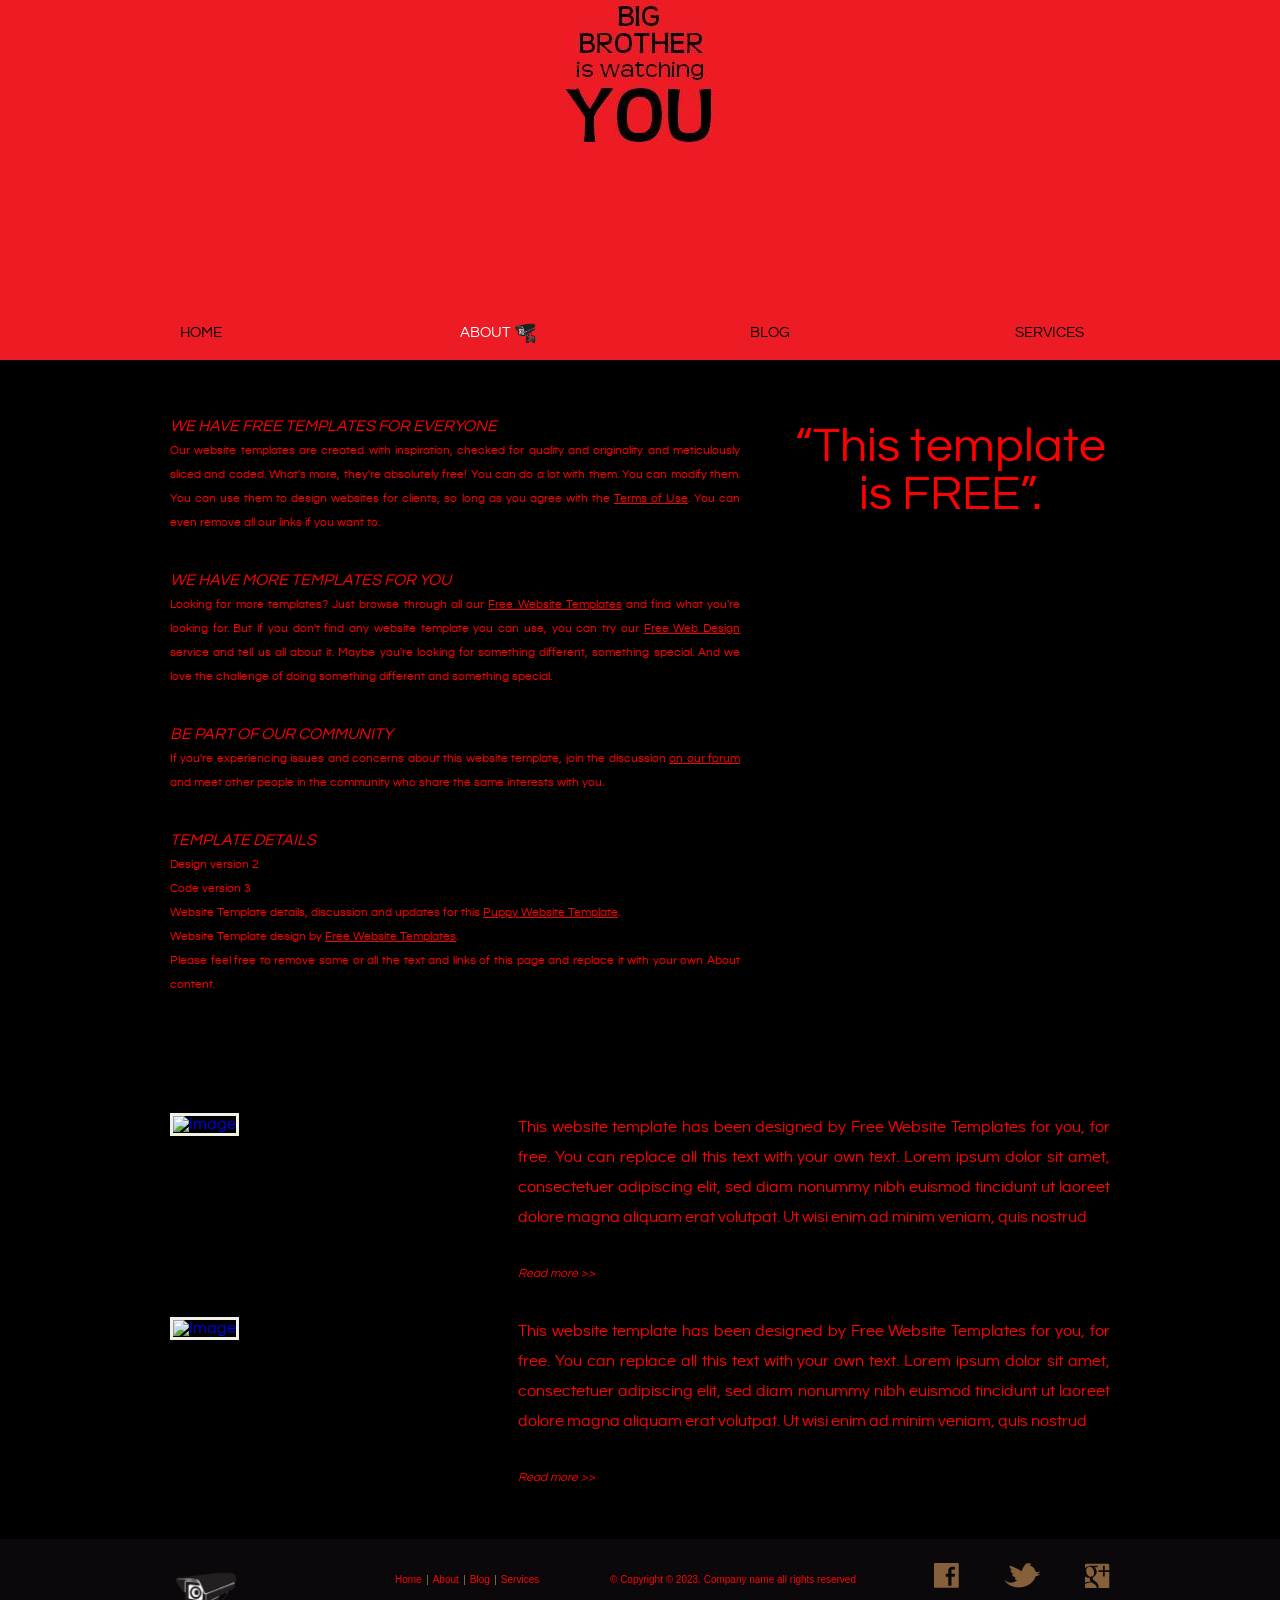
==== about.html @ 671e27ec "inital files" ====
<!DOCTYPE html>
<!-- Website template by freewebsitetemplates.com -->
<html>
<head>
	<meta charset="UTF-8">
	<title>About - Puppy Website Template</title>
	<link rel="stylesheet" type="text/css" href="css/style.css">
</head>
<body>
	<div id="header">
		<div>
			<a href="index.html" class="logo">PugSureWoi</a>
			<ul>
				<li>
					<a class="home" href="index.html">Home</a>
				</li>
				<li class="current">
					<a class="about" href="about.html">About</a>
				</li>
				<li>
					<a class="blog" href="blog.html">Blog</a>
				</li>
				<li>
					<a class="services" href="services.html">Services</a>
				</li>
			</ul>
		</div>
	</div>
	<div id="body">
		<div id="background">
			<div>
				<div class="about">
					<h3>We Have Free Templates for Everyone</h3>
					<p>
						Our website templates are created with inspiration, checked for quality and originality and meticulously sliced and coded. What&#39;s more, they&#39;re absolutely free! You can do a lot with them. You can modify them. You can use them to design websites for clients, so long as you agree with the <a href="http://www.freewebsitetemplates.com/about/terms">Terms of Use</a>. You can even remove all our links if you want to.
					</p>
					<h3>We Have More Templates for You</h3>
					<p>
						Looking for more templates? Just browse through all our <a href="http://www.freewebsitetemplates.com/">Free Website Templates</a> and find what you&#39;re looking for. But if you don&#39;t find any website template you can use, you can try our <a href="http://www.freewebsitetemplates.com/freewebdesign/">Free Web Design</a> service and tell us all about it. Maybe you&#39;re looking for something different, something special. And we love the challenge of doing something different and something special.
					</p>
					<h3>Be Part of Our Community</h3>
					<p>
						If you&#39;re experiencing issues and concerns about this website template, join the discussion <a href="http://www.freewebsitetemplates.com/forums/">on our forum</a> and meet other people in the community who share the same interests with you.
					</p>
					<h3>Template details</h3>
					<p>
						Design version 2<br>Code version 3<br>Website Template details, discussion and updates for this <a href="http://www.freewebsitetemplates.com/discuss/puppy/">Puppy Website Template</a>.<br>Website Template design by <a href="http://www.freewebsitetemplates.com/">Free Website Templates</a>.<br>Please feel free to remove some or all the text and links of this page and replace it with your own About content.
					</p>
				</div>
				<span>&#8220;This template is FREE&#8221;.</span>
			</div>
		</div>
		<div id="section">
			<ul>
				<li>
					<a href="blog.html"><img src="images/dog2.jpg" alt="Image"></a>
					<div>
						<p>
							This website template has been designed by Free Website Templates for you, for free. You can replace all this text with your own text. Lorem ipsum dolor sit amet, consectetuer adipiscing elit, sed diam nonummy nibh euismod tincidunt ut laoreet dolore magna aliquam erat volutpat. Ut wisi enim ad minim veniam, quis nostrud
						</p>
						<a href="blog.html" class="readmore">Read more &gt;&gt;</a>
					</div>
				</li>
				<li>
					<a href="blog.html"><img src="images/dog2.jpg" alt="Image"></a>
					<div>
						<p>
							This website template has been designed by Free Website Templates for you, for free. You can replace all this text with your own text. Lorem ipsum dolor sit amet, consectetuer adipiscing elit, sed diam nonummy nibh euismod tincidunt ut laoreet dolore magna aliquam erat volutpat. Ut wisi enim ad minim veniam, quis nostrud
						</p>
						<a href="blog.html" class="readmore">Read more &gt;&gt;</a>
					</div>
				</li>
			</ul>
		</div>
	</div>
	<div id="footer">
		<div class="logo">
			<a href="index.html"><img src="images/CCTV-Camera-PNG.png" alt="Logo"></a>
		</div>
		<ul>
			<li>
				<a href="index.html">Home</a>
			</li>
			<li>
				<a href="about.html">About</a>
			</li>
			<li>
				<a href="blog.html">Blog</a>
			</li>
			<li>
				<a href="services.html">Services</a>
			</li>
		</ul>
		<p>
			&copy; Copyright &copy; 2023. Company name all rights reserved
		</p>
		<div id="connect">
			<a href="http://freewebsitetemplates.com/go/facebook/" target="_blank" id="facebook">Facebook</a>
			<a href="http://freewebsitetemplates.com/go/twitter/" target="_blank" id="twitter">Twitter</a>
			<a href="http://freewebsitetemplates.com/go/googleplus/" target="_blank" id="googleplus">Google&#43;</a>
		</div>
	</div>
</body>
</html>
---- css/style.css ----
/* Website template by freewebsitetemplates.com */
body {
	background: #0b080c;
	color: red;
	font-family: 'QuestrialRegular';
	font-size: 16px;
	margin: 0;
	min-width: 940px;
	padding: 0;
}
@font-face {
	font-family: 'QuestrialRegular';
	src: url('../fonts/questrial-regular-webfont.eot');
	src: url('../fonts/questrial-regular-webfont.eot?#iefix') format('embedded-opentype'),
	url('../fonts/questrial-regular-webfont.woff') format('woff'),
	url('../fonts/questrial-regular-webfont.ttf') format('truetype'),
	url('../fonts/questrial-regular-webfont.svg#QuestrialRegular') format('svg');
	font-weight: normal;
	font-style: normal;
}
a {
	outline: none;
}
img {
	border: 0;
}
#header {
	background: #ED1B24;
	height: 360px;
	position: relative;
	width: 100%;
	z-index: 2;
}
#header div {
	margin: 0 auto;
	width: 940px;
}
#header div a.logo {
	background: url(../images/Big_Brother_Is_Watching_You.jpg) no-repeat center top;
	display: block;
	height: 306px;
	text-indent: -99999px;
}
#header div ul {
	list-style: none;
	margin: 0;
	overflow: hidden;
	padding: 0;
}
#header div ul li {
	float: left;
	margin: 0 0 0 0;
	position: relative;
	width: 235px;
}
#header div ul li.current a,
#header div ul li.current a:hover,
#header div ul li a:hover {
	background: url(../images/CCTV-Camera-PNG.png) no-repeat right center;
	background-size: 25px 25px;
	color: white;
}
#header div ul li a:hover {
	background: none;
}
#header div ul li a {
	background: none;
	color: black;
	display: inline-block;
	font-size: 15px;
	height: 54px;
	line-height: 54px;
	padding: 0;
	text-decoration: none;
	text-transform: uppercase;
}
#header div ul li a.home {
	padding: 0 28px 0 10px;
}
#header div ul li a.about {
	padding: 0 28px 0 55px;
}
#header div ul li a.blog {
	padding: 0 28px 0 110px;
}
#header div ul li a.services {
	padding: 0 28px 0 140px;
}
#body {
	background: black url(../images/CCTV-Camera-PNG.png) no-repeat center;
	width: 100%;
}
#body div#background {
	background: black;
	min-height: 420px;
	padding: 0;
	width: auto;
}
#body div#background div {
	margin: 0 auto;
	overflow: hidden;
	padding: 55px 0 80px;
	width: 940px;
}
#body div#background div div {
	margin: 0;
	padding: 0;
	width: 570px;
}
#body div#background div div div {
	padding: 61px 0 0 20px;
	width: 520px;
}
#body div#background div div div h1 {
	color: red;
	font-size: 48px;
	font-weight: normal;
	line-height: 50px;
	margin: 0;
}
#body div#background div p {
	color: red;
	line-height: 30px;
	margin: 15px 0 0;
	text-align: justify;
}
p a {
	color: red;
}
p a:hover {
	color: red;
}
#body div#background div div div p a:hover,
#body div#section ul li div p a:hover,
#body div div#content div p a:hover {
	text-decoration: underline;
}
#body div#background div div.about {
	float: left;
	padding: 0;
}
#body div#background div div.about h3 {
	color: red;
	font-size: 16px;
	font-style: italic;
	font-weight: normal;
	line-height: 24px;
	margin: 34px 0 0;
	text-transform: uppercase;
}
#body div#background div div.about h3:first-child {
	margin: 0;
}
#body div#background div div.about p {
	font-size: 12px;
	line-height: 24px;
	margin: 0;
}
#body div#background div span {
	color: red;
	display: block;
	float: right;
	font-size: 48px;
	font-weight: normal;
	line-height: 48px;
	margin: 8px 0 0;
	text-align: center;
	width: 320px;
}
#body div#section {
	background: black;
	padding: 0;
	width: 100%;
}
#body div ul {
	list-style: none;
	margin: 0 auto;
	min-height: 400px;
	padding: 0 0 42px;
	width: 940px;
}
#body div ul li {
	display: block;
	height: 180px;
	overflow: hidden;
	padding: 24px 0 0;
}
#body div ul li:first-child {
	padding: 66px 0 0;
}
#body div#section ul li:first-child {
	padding: 36px 0 0;
}
#body div ul li a img {
	border: 3px solid #f2f1e6;
	display: block;
	float: left;
	filter: alpha(opacity=100);/* Needed for IE8 and old versions */
	opacity: 1;
}
#body div ul li a img:hover {
	filter: alpha(opacity=90);/* Needed for IE8 and old versions */
	opacity: 0.9;
}
#body div ul li div {
	float: right;
	padding: 0;
	width: 592px;
}
#body div#section ul li div p {
	color: red;
	line-height: 30px;
	margin: 0;
	padding: 0 0 30px;
	text-align: justify;
}
#body div ul li div p {
	color: red;
	line-height: 30px;
	margin: 0;
	padding: 0 0 30px;
	text-align: justify;
}
#body div ul li div p a {
	color: #EEB58C;
}
#body div ul li div a.readmore {
	color: red;
	display: inline-block;
	font-size: 12px;
	font-style: italic;
	line-height: 22px;
	text-decoration: none;
}
#body div ul li div a.readmore:hover {
	color: white;
}
#footer ul li a:hover {
	color: white;
}
#body div {
	margin: 0 auto;
	padding: 40px 0 80px;
	width: 940px;
}
#body div div.blog {
	color: red;
	font-size: 12px;
	line-height: 22px;
	margin: 0;
	padding: 0;
	width: auto;
}
#body div div.blog a {
	color: red;
	text-decoration: none;
}
#body div div.blog a:hover,
#body div div#content div a.back:hover {
	color: red;
}
#body div div#content {
	margin: 45px 0 0;
	overflow: hidden;
	padding: 0;
	width: auto;
}
#body div div#content div:first-child {
	float: left;
	width: 282px;
}
#body div div#content div:first-child a img {
	border: 3px solid #F2F1E6;
	display: block;
	margin: 0 0 37px;
	filter: alpha(opacity=100);/* Needed for IE8 and old versions */
	opacity: 1;
}
#body div div#content div:first-child a img:hover {
	filter: alpha(opacity=90);/* Needed for IE8 and old versions */
	opacity: 0.9;
}
#body div div#content div {
	float: right;
	padding: 0;
	width: 595px; 
}
#body div div#content div p {
	line-height: 30px;
	margin: 0 0 45px;
	text-align: justify;
}
#body div div#content div p a {
	color: #ffffff;
}
#body div div#content div a.back {
	color: #585758;
	display: block;
	font-size: 12px;
	font-style: italic;
	line-height: 22px;
	text-decoration: none;
}
#body div div#paging {
	font-family: Arial, Helvetica, sans-serif;
	font-size: 12px;
	line-height: 20px;
	margin: 80px 0 0;
	padding: 0;
	text-align: center;
	width: 940px;
}
#body div div#paging span {
	display: inline;
	height: auto;
	margin: 0;
	width: auto;
}
#body div div#paging span a,
#body div div#paging ul li a {
	color: #727272;
	display: inline;
	text-decoration: none;
	text-shadow: 0 1px #e4e3e3;
}
#body div div#paging ul li a:hover,
#body div div#paging span a:hover {
	color: #949393;
}
#body div div#paging ul {
	display: inline;
	min-height: 0;
	padding: 0;
	width: auto;
}
#body div div#paging ul li {
	display: inline;
	padding: 0 5px;
}
#footer {
	margin: 0 auto;
	min-height: 85px;
	overflow: hidden;
	width: 940px;
}
#footer div.logo {
	float: left;
	padding: 27px 0 0;
	width: 220px;
}
#footer div.logo a img {
	display: block;
	width: 75px;
}
#footer ul {
	float: left;
	list-style: none;
	margin: 3px 0 0;
	overflow: hidden;
	padding: 33px 0 0;
	width: 220px;
}
#footer ul li {
	border-left: 1px solid #85603a;
	float: left;
	height: 10px; 
}
#footer ul li:first-child {
	border: 0;
}
#footer ul li a {
	color: red;
	display: block;
	font-family: "Trebuchet MS", Arial, Helvetica, sans-serif;
	font-size: 10px;
	line-height: 9px;
	padding: 0 5px;
	text-align: center;
	text-decoration: none;
}
#footer p {
	color: red;
	font-family: "Trebuchet MS", Arial, Helvetica, sans-serif;
	font-size: 10px;
	float: left;
	line-height: 16px;
	margin: 0;
	padding: 33px 0 0;
	width: 280px;
}
#footer div#connect {
	float: right;
	overflow: hidden;
	padding: 24px 0 0;
	width: auto;
}
#footer div#connect a {
	display: block;
	float: left;
	height: 25px;
	margin: 0 0 0 45px;
	text-indent: -99999px;
}
#footer div#connect a#facebook {
	background: url(../images/icons.png) no-repeat 0 0;
	margin: 0;
	width: 25px;
}
#footer div#connect a#twitter {
	background: url(../images/icons.png) no-repeat 0 -35px;
	width: 36px;
}
#footer div#connect a#googleplus {
	background: url(../images/icons.png) no-repeat 0 -95px;
	width: 25px;
}
#footer div#connect a#facebook:hover {
	background: url(../images/icons.png) no-repeat -25px 0;
}
#footer div#connect a#twitter:hover {
	background: url(../images/icons.png) no-repeat 0 -60px;
}
#footer div#connect a#googleplus:hover {
	background: url(../images/icons.png) no-repeat -25px -95px;
}
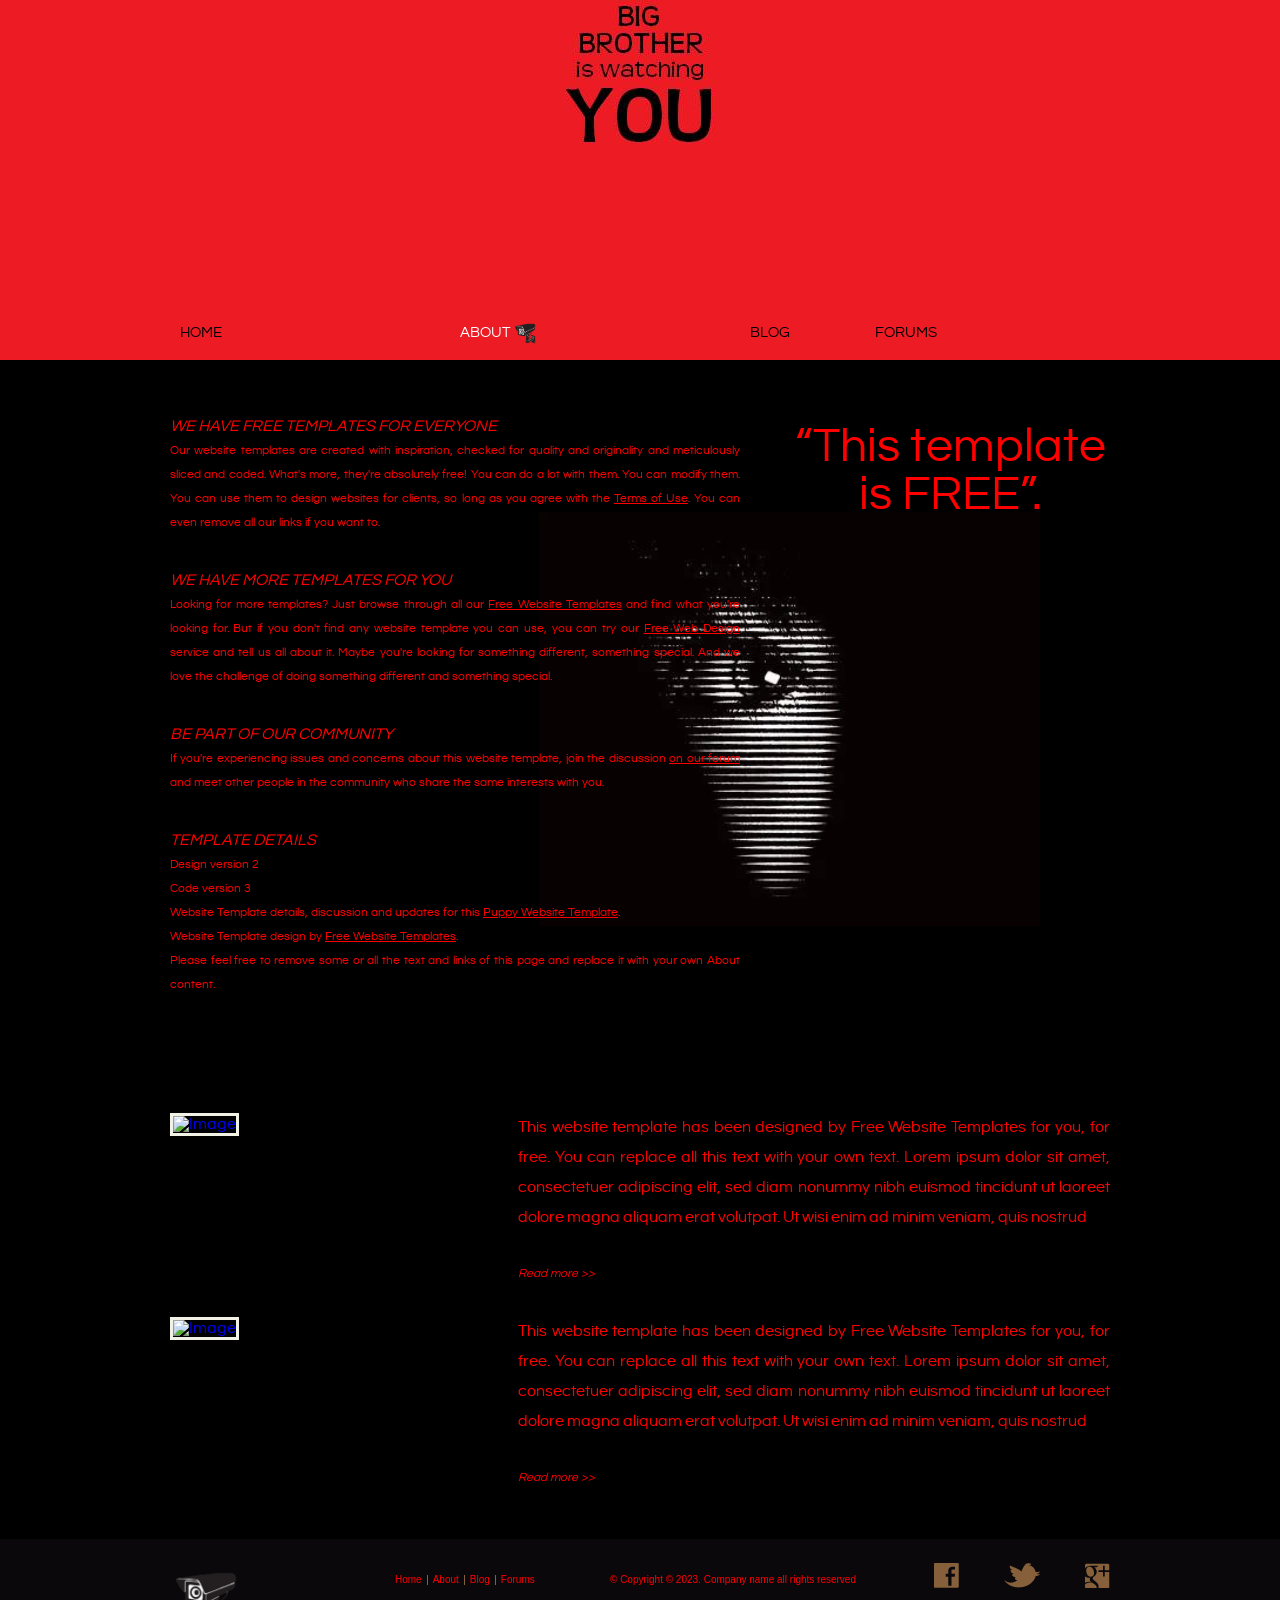
==== commit 41026a72: "added forums to each file" ====
--- a/about.html
+++ b/about.html
@@ -3,7 +3,7 @@
 <html>
 <head>
 	<meta charset="UTF-8">
-	<title>About - Puppy Website Template</title>
+	<title>About - Anti Facial Recognition</title>
 	<link rel="stylesheet" type="text/css" href="css/style.css">
 </head>
 <body>
@@ -21,7 +21,7 @@
 					<a class="blog" href="blog.html">Blog</a>
 				</li>
 				<li>
-					<a class="services" href="services.html">Services</a>
+					<a class="forums" href="forums.html">forums</a>
 				</li>
 			</ul>
 		</div>
@@ -88,7 +88,7 @@
 				<a href="blog.html">Blog</a>
 			</li>
 			<li>
-				<a href="services.html">Services</a>
+				<a href="forums.html">Forums</a>
 			</li>
 		</ul>
 		<p>
--- a/css/style.css
+++ b/css/style.css
@@ -87,11 +87,11 @@
 	padding: 0 28px 0 140px;
 }
 #body {
-	background: black url(../images/CCTV-Camera-PNG.png) no-repeat center;
+	background: black;
 	width: 100%;
 }
 #body div#background {
-	background: black;
+	background: black url(../images/TerrifiedEye.png) no-repeat right 15rem center;
 	min-height: 420px;
 	padding: 0;
 	width: auto;
